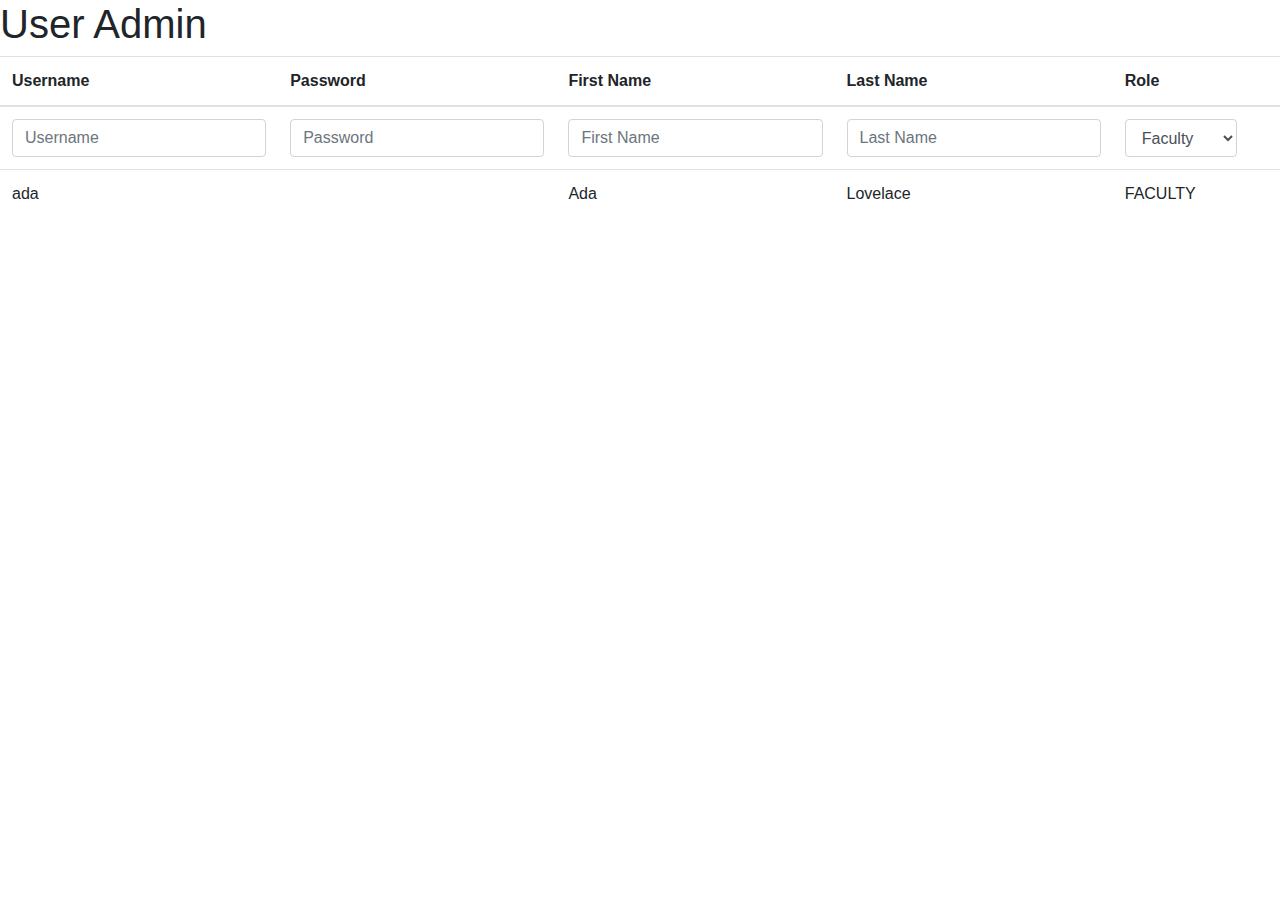
==== wbdv-sp21-02-castanedar-server-java/src/main/webapp/admin/user-admin.template.client.html @ 1b09ade9 "Adding admin and UserController" ====
<!DOCTYPE html>
<!DOCTYPE html>
<html>
<head>
  <meta charset="UTF-8">
  <title>User Admin</title>
  <link rel="stylesheet" href=
      "https://stackpath.bootstrapcdn.com/bootstrap/4.5.2/css/bootstrap.min.css"/>
  <link rel="stylesheet" href="https://pro.fontawesome.com/releases/v5.10.0/css/all.css" integrity="sha384-AYmEC3Yw5cVb3ZcuHtOA93w35dYTsvhLPVnYs9eStHfGJvOvKxVfELGroGkvsg+p" crossorigin="anonymous"/>
  <link href="user-admin.style.client.css" rel="stylesheet" />
  <script src="https://code.jquery.com/jquery-3.5.1.min.js" integrity="sha256-9/aliU8dGd2tb6OSsuzixeV4y/faTqgFtohetphbbj0=" crossorigin="anonymous"></script>
  <script src="../services/user.service.client.js"></script>
  <script src="user-admin.controller.client.js"></script>
</head>
<body>
<div class=""container>
<h1>User Admin</h1>
  <table class="table">
    <thead>
    <tr>
      <th>Username</th>
      <th>Password</th>
      <th>First Name</th>
      <th>Last Name</th>
      <th>Role</th>
      <th>&nbsp;</th>
    </tr>

    <tr class="wbdv-form">
      <td><input id="usernameFld" class="form-control"
                 placeholder="Username" /></td>
      <td><input id="passwordFld" class="form-control"
                 placeholder="Password" /></td>
      <td><input id="firstNameFld" class="form-control"
                 placeholder="First Name" /></td>
      <td><input id="lastNameFld" class="form-control"
                 placeholder="Last Name" /></td>
      <td><select id="roleFld" class="form-control">
        <option value="FACULTY">Faculty</option>
        <option value="STUDENT">Student</option>
        <option value="ADMIN">Admin</option>
      </select></td>
      <td><span class="pull-right" style="white-space: nowrap">
        <i class="fa-2x fa fa-plus wbdv-create"></i>
        <i class="fa-2x fa fa-check wbdv-update"></i>
      </span></td>
    </tr>
    <tbody class="wbdv-tbody">
    <tr class="wbdv-template wbdv-user wbdv-hidden">
      <td class="wbdv-username">ada</td>
      <td>&nbsp;</td>
      <td class="wbdv-first-name">Ada</td>
      <td class="wbdv-last-name">Lovelace</td>
      <td class="wbdv-role">FACULTY</td>
      <td class="wbdv-actions">
        <span class="pull-right">
          <i class="fa-2x fa fa-times wbdv-remove"></i>
          <i class="fa-2x fa fa-pencil wbdv-edit"></i>
        </span>
      </td>
    </tr>
    </tbody>
  </table>
    </thead>
</div>
</body>
</html>
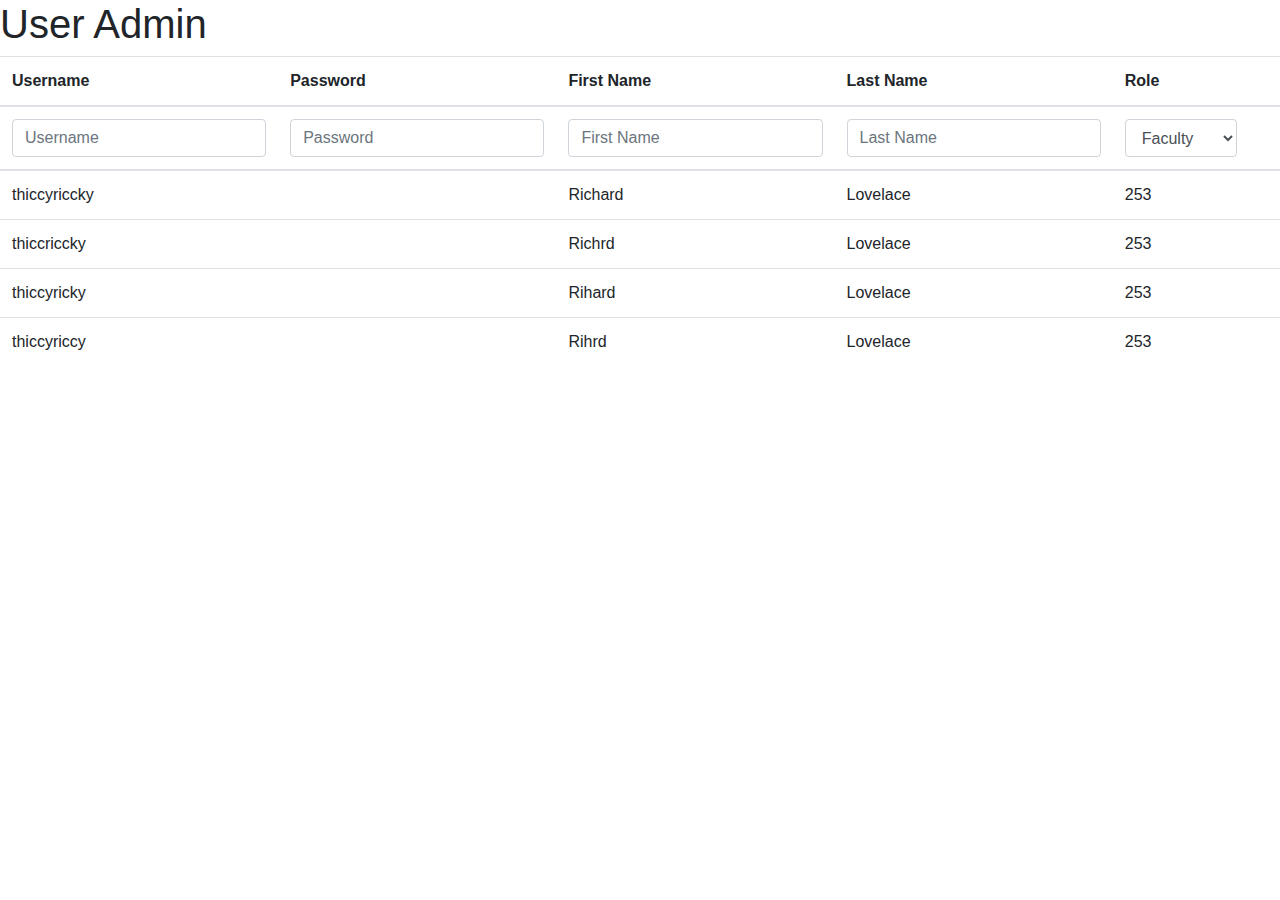
==== commit acb1bcbd: "fixed dynamic rendering for control.client.js" ====
--- a/wbdv-sp21-02-castanedar-server-java/src/main/webapp/admin/user-admin.template.client.html
+++ b/wbdv-sp21-02-castanedar-server-java/src/main/webapp/admin/user-admin.template.client.html
@@ -8,24 +8,24 @@
       "https://stackpath.bootstrapcdn.com/bootstrap/4.5.2/css/bootstrap.min.css"/>
   <link rel="stylesheet" href="https://pro.fontawesome.com/releases/v5.10.0/css/all.css" integrity="sha384-AYmEC3Yw5cVb3ZcuHtOA93w35dYTsvhLPVnYs9eStHfGJvOvKxVfELGroGkvsg+p" crossorigin="anonymous"/>
   <link href="user-admin.style.client.css" rel="stylesheet" />
-  <script src="https://code.jquery.com/jquery-3.5.1.min.js" integrity="sha256-9/aliU8dGd2tb6OSsuzixeV4y/faTqgFtohetphbbj0=" crossorigin="anonymous"></script>
-  <script src="../services/user.service.client.js"></script>
-  <script src="user-admin.controller.client.js"></script>
+  <!--<script src="../services/user.service.client.js"></script>-->
 </head>
 <body>
+<!-- Primary Container -->
 <div class=""container>
 <h1>User Admin</h1>
+  <!-- Input Table -->
   <table class="table">
     <thead>
-    <tr>
-      <th>Username</th>
-      <th>Password</th>
-      <th>First Name</th>
-      <th>Last Name</th>
-      <th>Role</th>
-      <th>&nbsp;</th>
-    </tr>
-
+      <tr>
+        <th>Username</th>
+        <th>Password</th>
+        <th>First Name</th>
+        <th>Last Name</th>
+        <th>Role</th>
+        <th>&nbsp;</th>
+      </tr>
+    </thead>
     <tr class="wbdv-form">
       <td><input id="usernameFld" class="form-control"
                  placeholder="Username" /></td>
@@ -35,33 +35,26 @@
                  placeholder="First Name" /></td>
       <td><input id="lastNameFld" class="form-control"
                  placeholder="Last Name" /></td>
-      <td><select id="roleFld" class="form-control">
-        <option value="FACULTY">Faculty</option>
-        <option value="STUDENT">Student</option>
-        <option value="ADMIN">Admin</option>
-      </select></td>
-      <td><span class="pull-right" style="white-space: nowrap">
-        <i class="fa-2x fa fa-plus wbdv-create"></i>
-        <i class="fa-2x fa fa-check wbdv-update"></i>
-      </span></td>
-    </tr>
-    <tbody class="wbdv-tbody">
-    <tr class="wbdv-template wbdv-user wbdv-hidden">
-      <td class="wbdv-username">ada</td>
-      <td>&nbsp;</td>
-      <td class="wbdv-first-name">Ada</td>
-      <td class="wbdv-last-name">Lovelace</td>
-      <td class="wbdv-role">FACULTY</td>
-      <td class="wbdv-actions">
-        <span class="pull-right">
-          <i class="fa-2x fa fa-times wbdv-remove"></i>
-          <i class="fa-2x fa fa-pencil wbdv-edit"></i>
+      <td>
+        <select id="roleFld" class="form-control">
+          <option value="FACULTY">Faculty</option>
+          <option value="STUDENT">Student</option>
+          <option value="ADMIN">Admin</option>
+        </select>
+      </td>
+      <td>
+        <span class="pull-right" style="white-space: nowrap">
+          <i class="fa-2x fa fa-plus wbdv-create"></i>
+          <i class="fa-2x fa fa-check wbdv-update"></i>
         </span>
       </td>
     </tr>
+    <tbody id="table-rows" class="wbdv-tbody">
+    <!-- Dynamically Rendered - Javascript-->
     </tbody>
   </table>
-    </thead>
 </div>
+<script src="https://code.jquery.com/jquery-3.5.1.min.js" integrity="sha256-9/aliU8dGd2tb6OSsuzixeV4y/faTqgFtohetphbbj0=" crossorigin="anonymous"></script>
+<script src="user-admin.controller.client.js"></script>
 </body>
 </html>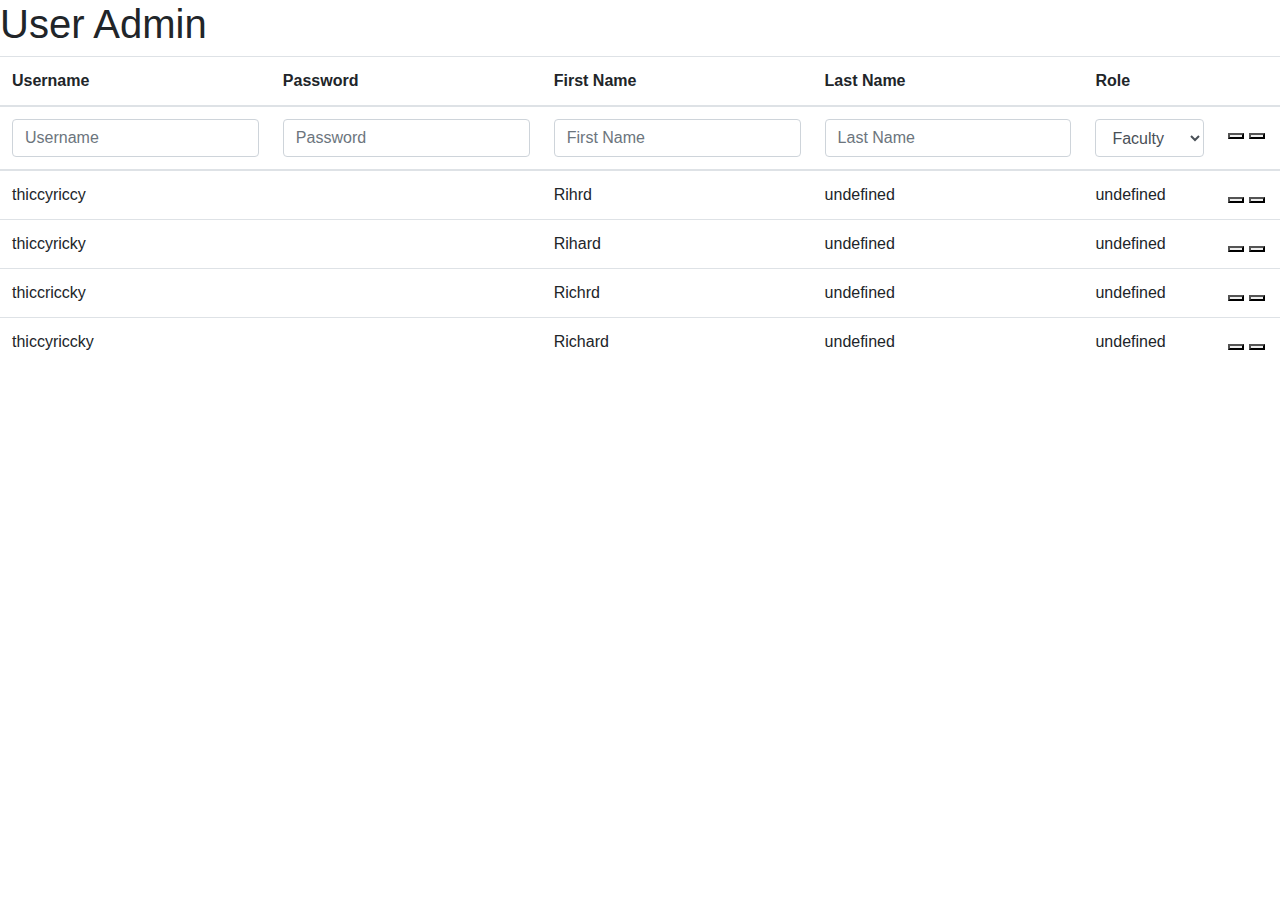
==== commit 87a1aeea: "Adding in renderusers function" ====
--- a/wbdv-sp21-02-castanedar-server-java/src/main/webapp/admin/user-admin.template.client.html
+++ b/wbdv-sp21-02-castanedar-server-java/src/main/webapp/admin/user-admin.template.client.html
@@ -44,8 +44,8 @@
       </td>
       <td>
         <span class="pull-right" style="white-space: nowrap">
-          <i class="fa-2x fa fa-plus wbdv-create"></i>
-          <i class="fa-2x fa fa-check wbdv-update"></i>
+          <button class="fa-2x fa fa-plus wbdv-create"></button>
+          <button class="fa-2x fa fa-check wbdv-update"></button>
         </span>
       </td>
     </tr>
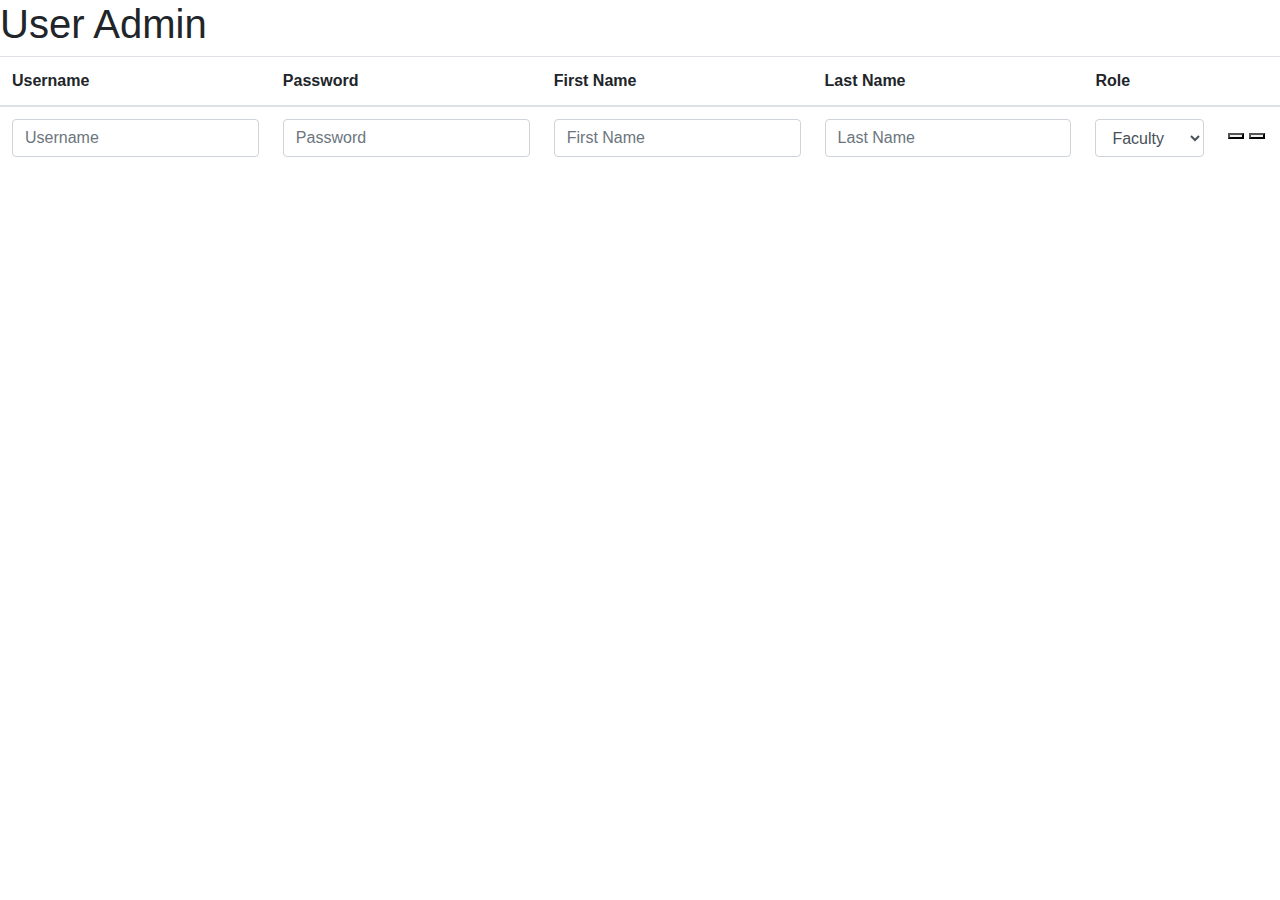
==== commit 1937f8d5: "Completed button functionality" ====
--- a/wbdv-sp21-02-castanedar-server-java/src/main/webapp/admin/user-admin.template.client.html
+++ b/wbdv-sp21-02-castanedar-server-java/src/main/webapp/admin/user-admin.template.client.html
@@ -8,7 +8,9 @@
       "https://stackpath.bootstrapcdn.com/bootstrap/4.5.2/css/bootstrap.min.css"/>
   <link rel="stylesheet" href="https://pro.fontawesome.com/releases/v5.10.0/css/all.css" integrity="sha384-AYmEC3Yw5cVb3ZcuHtOA93w35dYTsvhLPVnYs9eStHfGJvOvKxVfELGroGkvsg+p" crossorigin="anonymous"/>
   <link href="user-admin.style.client.css" rel="stylesheet" />
-  <!--<script src="../services/user.service.client.js"></script>-->
+  <script src="../services/user.service.client.js"></script>
+  <script src="https://code.jquery.com/jquery-3.5.1.min.js" integrity="sha256-9/aliU8dGd2tb6OSsuzixeV4y/faTqgFtohetphbbj0=" crossorigin="anonymous"></script>
+  <script src="user-admin.controller.client.js"></script>
 </head>
 <body>
 <!-- Primary Container -->
@@ -54,7 +56,5 @@
     </tbody>
   </table>
 </div>
-<script src="https://code.jquery.com/jquery-3.5.1.min.js" integrity="sha256-9/aliU8dGd2tb6OSsuzixeV4y/faTqgFtohetphbbj0=" crossorigin="anonymous"></script>
-<script src="user-admin.controller.client.js"></script>
 </body>
 </html>